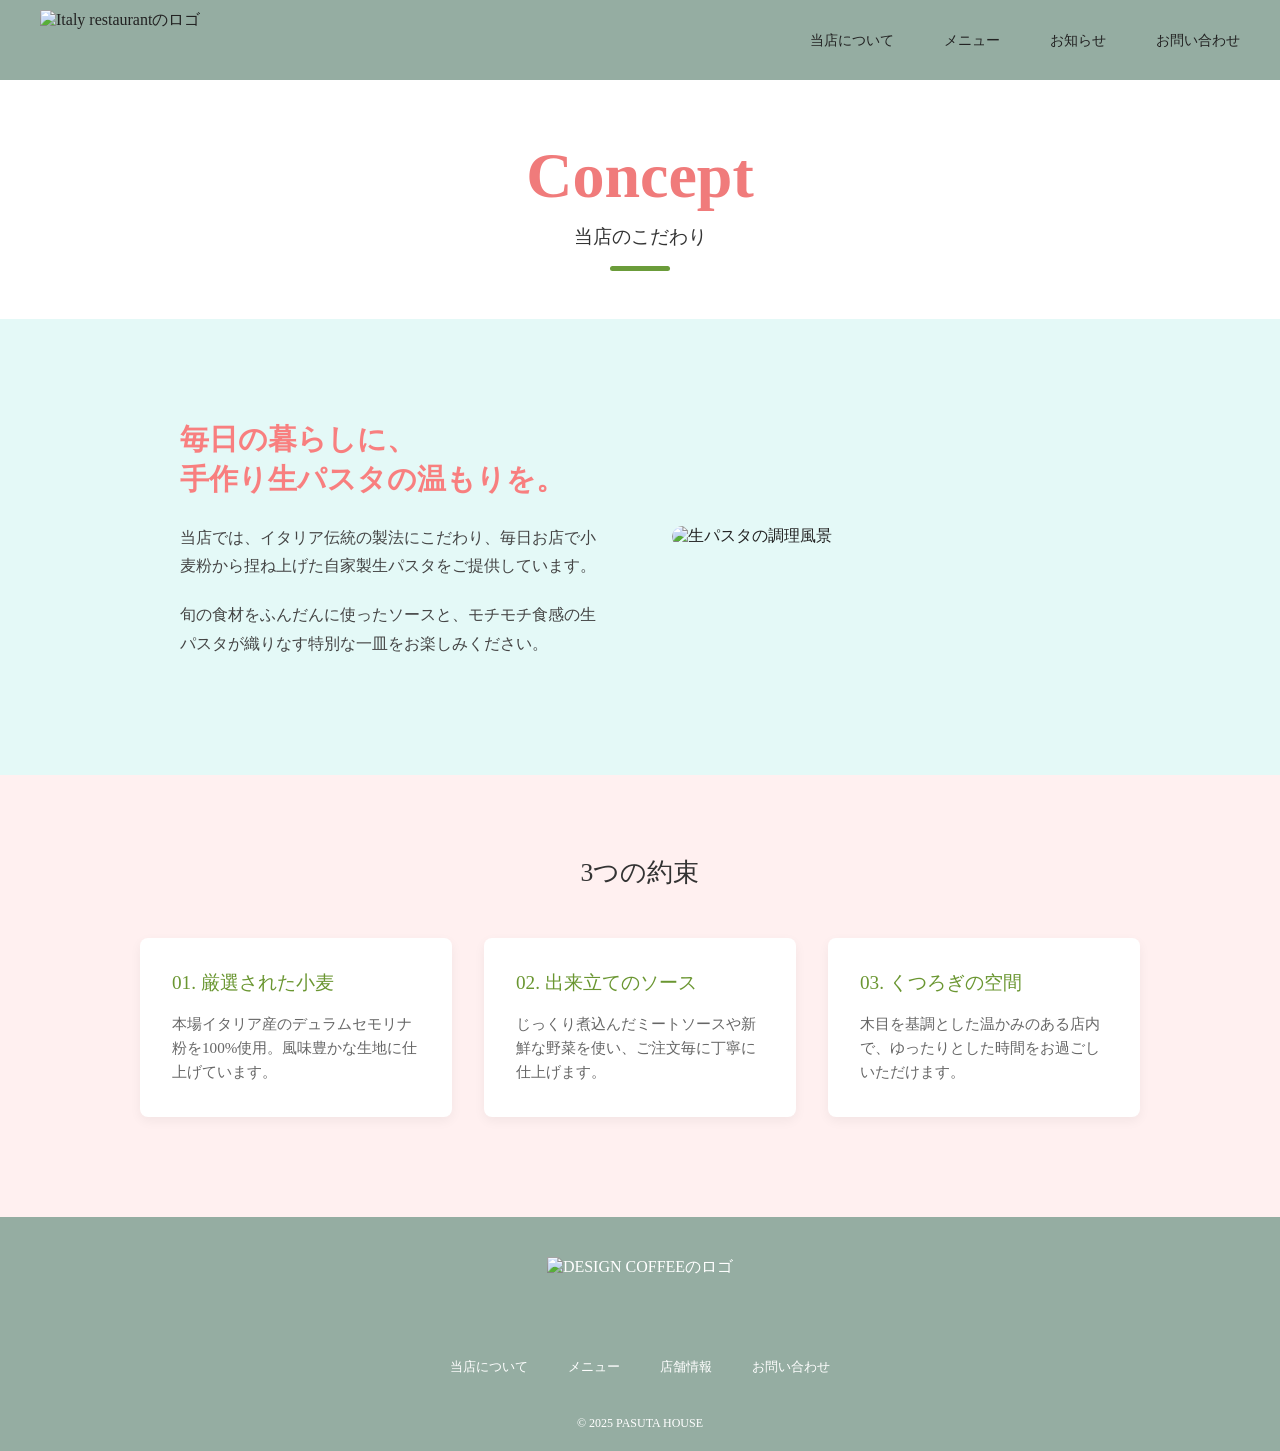
==== concept.html @ 11737196 "Add files via upload" ====
<!DOCTYPE html>
<html lang="ja">
<head>
  <meta charset="UTF-8">
  <meta name="viewport" content="width=device-width, initial-scale=1.0">
   <link rel="stylesheet" href="css\reset.css">  
   <link rel="stylesheet" href="css\style.css">
  <script src="js/app.js" defer></script>
</head>
<body>
  <div id="loading">
    <p>Loading...</p>
    <div id="loading-screen"></div>
  </div>
    <header>
    <h1>
      <a href="index.html" class="logo">
        <img src="img\logo.jpg" alt="Italy restaurantのロゴ">
      </a>
    </h1>
    <nav>
      <ul>
        <li><a href="index.html#about">当店について</a></li>
        <li><a href="index.html#menu">メニュー</a></li>
        <li><a href="index.html#news">お知らせ</a></li>
        <li><a href="index.html#contact">お問い合わせ</a></li>
      </ul>
    </nav>
  </header>

  <main>
    <!-- 見出し -->
    <div class="section-title">
      <h2 class="main-title">Concept</h2>
      <p class="sub-title">当店のこだわり</p>
      <div class="title-line"></div>
    </div>

    <!-- コンセプトメイン（2カラムレイアウト） -->
    <section class="concept-intro main-section">
      <div class="container layout">
        <div class="text">
          <h3>毎日の暮らしに、<br>手作り生パスタの温もりを。</h3>
          <p>当店では、イタリア伝統の製法にこだわり、毎日お店で小麦粉から捏ね上げた自家製生パスタをご提供しています。</p>
          <p>旬の食材をふんだんに使ったソースと、モチモチ食感の生パスタが織りなす特別な一皿をお楽しみください。</p>
        </div>
        <div class="image">
          <img src="img/pasuta1.png" alt="生パスタの調理風景">
        </div>
      </div>
    </section>

    <!-- 3つのこだわり (グリッド配置) -->
    <section class="commitments-section main-section">
      <div class="container">
        <h3 class="commitments-heading">3つの約束</h3>
        <div class="commitments-grid">
          <div class="card">
            <h4>01. 厳選された小麦</h4>
            <p>本場イタリア産のデュラムセモリナ粉を100%使用。風味豊かな生地に仕上げています。</p>
          </div>
          <div class="card">
            <h4>02. 出来立てのソース</h4>
            <p>じっくり煮込んだミートソースや新鮮な野菜を使い、ご注文毎に丁寧に仕上げます。</p>
          </div>
          <div class="card">
            <h4>03. くつろぎの空間</h4>
            <p>木目を基調とした温かみのある店内で、ゆったりとした時間をお過ごしいただけます。</p>
          </div>
        </div>
      </div>
    </section>
  </main>


 <footer>
  <a href="index.html" class="logo">
    <img src="img/logo.jpg" alt="DESIGN COFFEEのロゴ">
  </a>
  <nav>
    <ul>
      <li>
        <a href="index.html#about">当店について</a>
      </li>
      <li>
        <a href="index.html#menu">メニュー</a>
      </li>
       <li>
        <a href="index.html#shop">店舗情報</a>
      </li>
       <li>
        <a href="index.html#contact">お問い合わせ</a>
      </li>
    </ul>
  </nav>
  <p class="copyright">&copy; 2025 PASUTA HOUSE</p>
 </footer>

   </main>
</body>
</html>
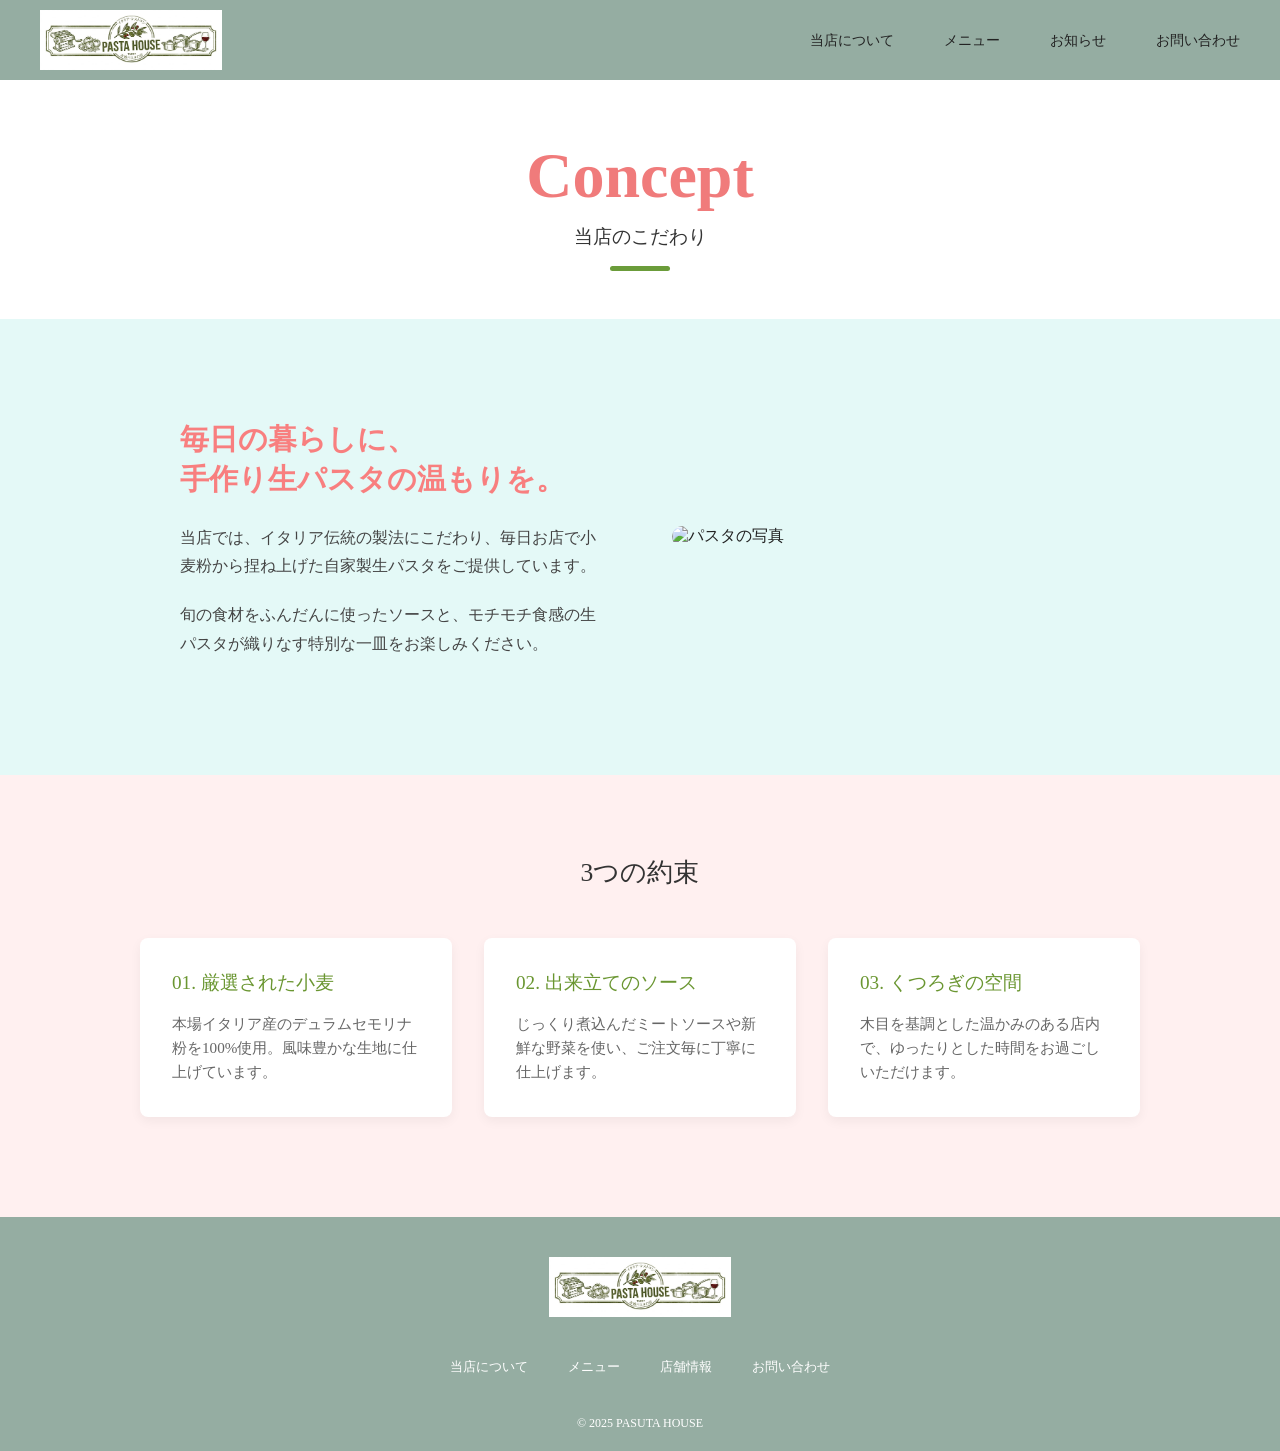
==== commit f57c9d9f: "Update concept.html" ====
--- a/concept.html
+++ b/concept.html
@@ -29,14 +29,13 @@
   </header>
 
   <main>
-    <!-- 見出し -->
     <div class="section-title">
       <h2 class="main-title">Concept</h2>
       <p class="sub-title">当店のこだわり</p>
       <div class="title-line"></div>
     </div>
 
-    <!-- コンセプトメイン（2カラムレイアウト） -->
+   
     <section class="concept-intro main-section">
       <div class="container layout">
         <div class="text">
@@ -45,12 +44,11 @@
           <p>旬の食材をふんだんに使ったソースと、モチモチ食感の生パスタが織りなす特別な一皿をお楽しみください。</p>
         </div>
         <div class="image">
-          <img src="img/pasuta1.png" alt="生パスタの調理風景">
+          <img src="img/pasuta1.png" alt="パスタの写真">
         </div>
       </div>
     </section>
 
-    <!-- 3つのこだわり (グリッド配置) -->
     <section class="commitments-section main-section">
       <div class="container">
         <h3 class="commitments-heading">3つの約束</h3>
@@ -98,4 +96,4 @@
 
    </main>
 </body>
-</html>+</html>
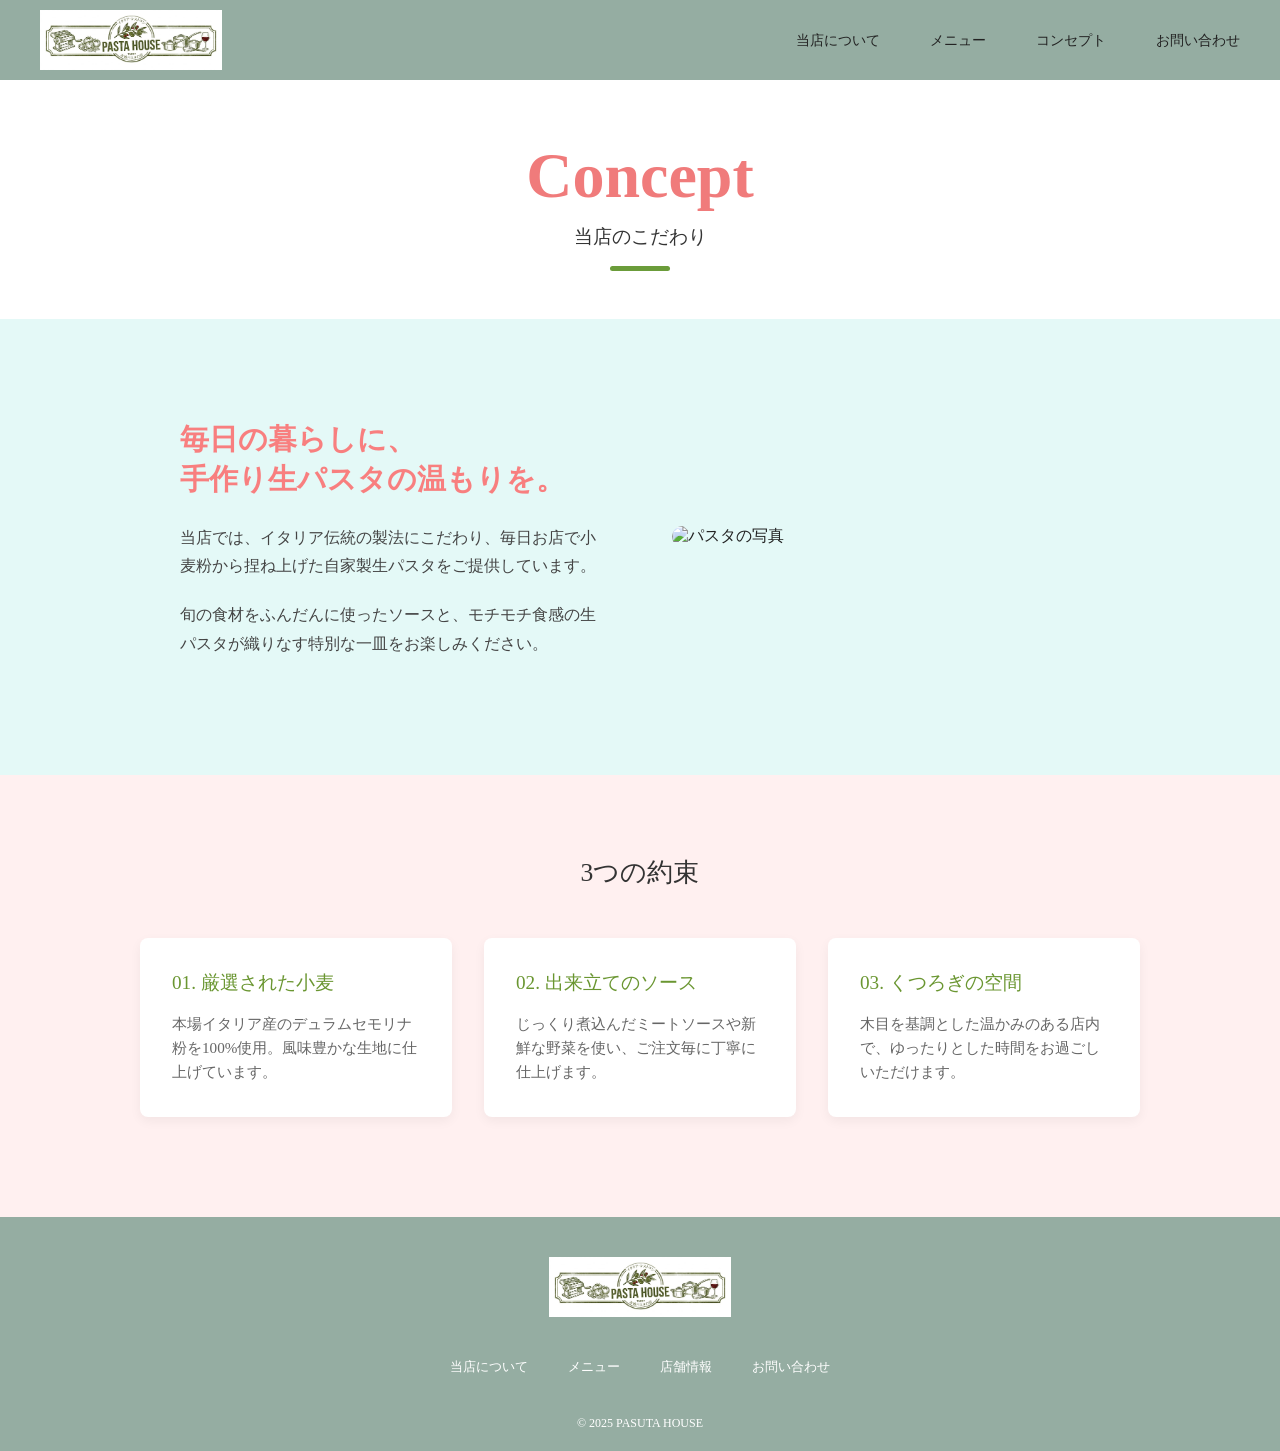
==== commit fdd10565: "Update concept.html" ====
--- a/concept.html
+++ b/concept.html
@@ -22,7 +22,7 @@
       <ul>
         <li><a href="index.html#about">当店について</a></li>
         <li><a href="index.html#menu">メニュー</a></li>
-        <li><a href="index.html#news">お知らせ</a></li>
+        <li><a href="concept.html">コンセプト</a></li>
         <li><a href="index.html#contact">お問い合わせ</a></li>
       </ul>
     </nav>
